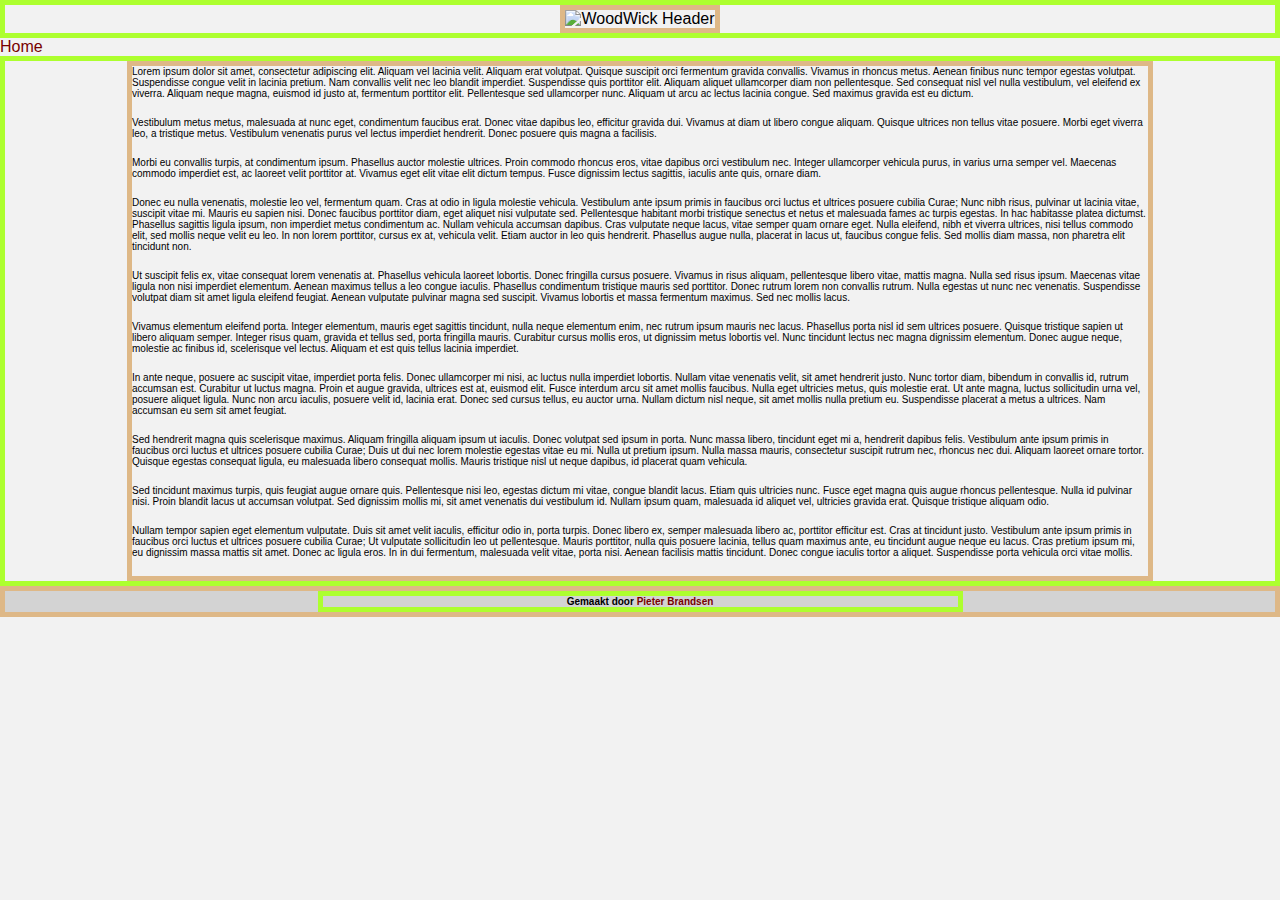
==== new/Index.html @ 7be27e6c "New Site test" ====
<!DOCTYPE html>

<html lang="en">
<head>
    <meta charset="UTF-8">
    <meta name="viewport" content="width=device-width, initial-scale=1">
    <meta name="robots" content="index, follow">

    <meta name="author" content="Pieter Brandsen">
    <meta name="keywords" content="
    een kaars,
    woodwick,
    kaars,
    woodwick kaars,
    woodwick kaarsen,
    woodwick geurkaars,
    woodwick geurkaarsen,
    woodwick sale,
    woodwick kaars sale,
    woodwick candles,
    kaars,
    kaarsen,
    kaars van de maand,
    top 5,
    wood woodwick,
    HearthWick Flame Ellipse,
    HearthWick Flame
    ">
    <meta itemprop="description" name="description" content="Een juiste woodwick kaars vinden is natuurlijk moeilijk maar met onze informatie heb je hem zo! Kom gerust eens langs om informatie te krijgen.">
    <title itemprop="name">Dé WoodWick Informatie specialist!</title>

    <link itemprop="url" rel="canonical" href="https://www.woodwick-information.nl"/>
    <link itemprop="url" itemprop="photo" rel="shortcut icon" type="image/webp" href="https://www.woodwick-information.nl/Images/Logo/LogoTop.webp">

    <meta property="og:locale" content="nl_NL" />
    <meta property="og:type" content="website" />
    <meta itemprop="name" property="og:title" content="WoodWick-Informatie" />
    <meta itemprop="description" property="og:description" content="Een juiste woodwick kaars vinden is natuurlijk moeilijk maar met onze informatie heb je hem zo! Kom gerust eens langs om informatie te krijgen."/>
    <meta itemprop="url" property="og:url" content="https://www.woodwick-information.nl/" />
    <meta itemprop="name" property="og:site_name" content="WoodWick Inoformation" />
    <meta itemprop="url" itemprop="photo" property="og:image" content="https://www.woodwick-information.nl/Images/Logo/WoodWick-1500.webp">

    <meta itemprop="name" property="twitter:card" content="WoodWick">
    <meta itemprop="photo" property="twitter:image" content="https://www.woodwick-information.nl/Images/Logo/WoodWick-1500.webp">
    <meta itemprop="name" property="twitter:title" content="WoodWick-Informatie">
    <meta itemprop="description" property="twitter:description" content="Een juiste woodwick kaars vinden is natuurlijk moeilijk maar met onze informatie heb je hem zo! Kom gerust eens langs om informatie te krijgen.">
    <meta itemprop="url" property="twitter:site" content="https://www.woodwick-information.nl/">

    <link href="style.css" rel="stylesheet"  itemprop="photo" media="screen" />
    <link href="sitemap.xml" rel="sitemap" type="text/xml" itemprop="photo" media="screen" />
    <link href="robots.txt" rel="robots" type="text/plain"/>

    <link rel="stylesheet" media="screen and (min-width: 320px)" type="text/css" href="Styles/320x568.css">
    <link rel="stylesheet" media="screen and (min-width: 1536px)" type="text/css" href="Styles/1536x864.css">
    <link rel="stylesheet" media="screen and (min-width: 2560px)" type="text/css" href="Styles/2560x1440.css">
    </head>
    <body>
        <header>
            <div class="header-block">
                <img itemprop="logo" class="header-img" src="/Images/ww-header.jpg" alt="WoodWick Header">
            </div>
        </header>
        <nav>
            <div class="menu-block">
                <div class="menu-item">
                    <a itemprop="url" rel="follow" href="https://www.woodwick-informatie.nl/" target="">Home<title>Link Naar Home</title></a>
                </div>
                <!--<div class="menu-item">
                    <a itemprop="url" rel="follow" href="https://www.woodwick-informatie.nl/" target="">Home<title>Link Naar Inspiratie</title></a>
                </div>
                <div class="menu-item">
                    <a itemprop="url" rel="follow" href="https://www.woodwick-informatie.nl/" target="">Home<title>Link Naar Contact</title></a>
                </div>-->
            </div>
        </nav>
        <main>
            <div class="main-block">
                <div class="main-block-center">
                    <p class="text">
                        Lorem ipsum dolor sit amet, consectetur adipiscing elit. Aliquam vel lacinia velit. Aliquam erat volutpat. Quisque suscipit orci fermentum gravida convallis. Vivamus in rhoncus metus. Aenean finibus nunc tempor egestas volutpat. Suspendisse congue velit in lacinia pretium. Nam convallis velit nec leo blandit imperdiet. Suspendisse quis porttitor elit. Aliquam aliquet ullamcorper diam non pellentesque. Sed consequat nisl vel nulla vestibulum, vel eleifend ex viverra. Aliquam neque magna, euismod id justo at, fermentum porttitor elit. Pellentesque sed ullamcorper nunc. Aliquam ut arcu ac lectus lacinia congue. Sed maximus gravida est eu dictum.
                    </p><br>
                    <p class="text">
                        Vestibulum metus metus, malesuada at nunc eget, condimentum faucibus erat. Donec vitae dapibus leo, efficitur gravida dui. Vivamus at diam ut libero congue aliquam. Quisque ultrices non tellus vitae posuere. Morbi eget viverra leo, a tristique metus. Vestibulum venenatis purus vel lectus imperdiet hendrerit. Donec posuere quis magna a facilisis.
                    </p><br>
                    <p class="text">
                        Morbi eu convallis turpis, at condimentum ipsum. Phasellus auctor molestie ultrices. Proin commodo rhoncus eros, vitae dapibus orci vestibulum nec. Integer ullamcorper vehicula purus, in varius urna semper vel. Maecenas commodo imperdiet est, ac laoreet velit porttitor at. Vivamus eget elit vitae elit dictum tempus. Fusce dignissim lectus sagittis, iaculis ante quis, ornare diam.
                    </p><br>
                    <p class="text">
                        Donec eu nulla venenatis, molestie leo vel, fermentum quam. Cras at odio in ligula molestie vehicula. Vestibulum ante ipsum primis in faucibus orci luctus et ultrices posuere cubilia Curae; Nunc nibh risus, pulvinar ut lacinia vitae, suscipit vitae mi. Mauris eu sapien nisi. Donec faucibus porttitor diam, eget aliquet nisi vulputate sed. Pellentesque habitant morbi tristique senectus et netus et malesuada fames ac turpis egestas. In hac habitasse platea dictumst. Phasellus sagittis ligula ipsum, non imperdiet metus condimentum ac. Nullam vehicula accumsan dapibus. Cras vulputate neque lacus, vitae semper quam ornare eget. Nulla eleifend, nibh et viverra ultrices, nisi tellus commodo elit, sed mollis neque velit eu leo. In non lorem porttitor, cursus ex at, vehicula velit. Etiam auctor in leo quis hendrerit. Phasellus augue nulla, placerat in lacus ut, faucibus congue felis. Sed mollis diam massa, non pharetra elit tincidunt non.
                    </p><br>
                    <p class="text">
                        Ut suscipit felis ex, vitae consequat lorem venenatis at. Phasellus vehicula laoreet lobortis. Donec fringilla cursus posuere. Vivamus in risus aliquam, pellentesque libero vitae, mattis magna. Nulla sed risus ipsum. Maecenas vitae ligula non nisi imperdiet elementum. Aenean maximus tellus a leo congue iaculis. Phasellus condimentum tristique mauris sed porttitor. Donec rutrum lorem non convallis rutrum. Nulla egestas ut nunc nec venenatis. Suspendisse volutpat diam sit amet ligula eleifend feugiat. Aenean vulputate pulvinar magna sed suscipit. Vivamus lobortis et massa fermentum maximus. Sed nec mollis lacus.
                    </p><br>
                    <p class="text">
                        Vivamus elementum eleifend porta. Integer elementum, mauris eget sagittis tincidunt, nulla neque elementum enim, nec rutrum ipsum mauris nec lacus. Phasellus porta nisl id sem ultrices posuere. Quisque tristique sapien ut libero aliquam semper. Integer risus quam, gravida et tellus sed, porta fringilla mauris. Curabitur cursus mollis eros, ut dignissim metus lobortis vel. Nunc tincidunt lectus nec magna dignissim elementum. Donec augue neque, molestie ac finibus id, scelerisque vel lectus. Aliquam et est quis tellus lacinia imperdiet.
                    </p><br>
                    <p class="text">
                        In ante neque, posuere ac suscipit vitae, imperdiet porta felis. Donec ullamcorper mi nisi, ac luctus nulla imperdiet lobortis. Nullam vitae venenatis velit, sit amet hendrerit justo. Nunc tortor diam, bibendum in convallis id, rutrum accumsan est. Curabitur ut luctus magna. Proin et augue gravida, ultrices est at, euismod elit. Fusce interdum arcu sit amet mollis faucibus. Nulla eget ultricies metus, quis molestie erat. Ut ante magna, luctus sollicitudin urna vel, posuere aliquet ligula. Nunc non arcu iaculis, posuere velit id, lacinia erat. Donec sed cursus tellus, eu auctor urna. Nullam dictum nisl neque, sit amet mollis nulla pretium eu. Suspendisse placerat a metus a ultrices. Nam accumsan eu sem sit amet feugiat.
                    </p><br>
                    <p class="text">
                        Sed hendrerit magna quis scelerisque maximus. Aliquam fringilla aliquam ipsum ut iaculis. Donec volutpat sed ipsum in porta. Nunc massa libero, tincidunt eget mi a, hendrerit dapibus felis. Vestibulum ante ipsum primis in faucibus orci luctus et ultrices posuere cubilia Curae; Duis ut dui nec lorem molestie egestas vitae eu mi. Nulla ut pretium ipsum. Nulla massa mauris, consectetur suscipit rutrum nec, rhoncus nec dui. Aliquam laoreet ornare tortor. Quisque egestas consequat ligula, eu malesuada libero consequat mollis. Mauris tristique nisl ut neque dapibus, id placerat quam vehicula.
                    </p><br>
                    <p class="text">
                        Sed tincidunt maximus turpis, quis feugiat augue ornare quis. Pellentesque nisi leo, egestas dictum mi vitae, congue blandit lacus. Etiam quis ultricies nunc. Fusce eget magna quis augue rhoncus pellentesque. Nulla id pulvinar nisi. Proin blandit lacus ut accumsan volutpat. Sed dignissim mollis mi, sit amet venenatis dui vestibulum id. Nullam ipsum quam, malesuada id aliquet vel, ultricies gravida erat. Quisque tristique aliquam odio.
                    </p><br>
                    <p class="text">
                        Nullam tempor sapien eget elementum vulputate. Duis sit amet velit iaculis, efficitur odio in, porta turpis. Donec libero ex, semper malesuada libero ac, porttitor efficitur est. Cras at tincidunt justo. Vestibulum ante ipsum primis in faucibus orci luctus et ultrices posuere cubilia Curae; Ut vulputate sollicitudin leo ut pellentesque. Mauris porttitor, nulla quis posuere lacinia, tellus quam maximus ante, eu tincidunt augue neque eu lacus. Cras pretium ipsum mi, eu dignissim massa mattis sit amet. Donec ac ligula eros. In in dui fermentum, malesuada velit vitae, porta nisi. Aenean facilisis mattis tincidunt. Donec congue iaculis tortor a aliquet. Suspendisse porta vehicula orci vitae mollis.
                    </p><br>
                </div>
            </div>
        </main>
        <footer>
            <div class="footer-block">
                <div class="footer-block-center">
                    <h6 itemprop="title">
                        Gemaakt door <a itemprop="url" rel="nofollow" href="https://www.linkedin.com/in/pieter-brandsen-417135151/" target="_blank"><span itemprop="author">Pieter Brandsen</span><title>Linkedin Link</title></a>
                    </h6>
                </div>
            </div>
        </footer>
    </body>
</html
---- new/Styles/320x568.css ----
html {
    height: 100%;
    background-color: #f2f2f2;
}
body, div, h1, h2, h3, h4, h5, h6, p, ul, img {
    margin:0;
    padding:0;
    width: auto;
    height: auto;
    max-height: 100%;
    max-width: 100%;
}
body {
    font-family: Arial, Helvetica, sans-serif;
}


.header-block {
    justify-content: center;
    display: flex;
    border: greenyellow 5px solid;
}
.header-img {
    max-width: 80%;
    border: burlywood 5px solid;
}


.main-block {
    justify-content: center;
    display: flex;
    border: greenyellow 5px solid;
}
.main-block-center {
    max-width: 80%;
    border: burlywood 5px solid;
}
.text {
    font-size: 10px;
}


.footer-block {
    justify-content: center;
    display: flex;
    background: lightgrey;
    border: burlywood 5px solid;
}
.footer-block-center {
    width: 50%;
    border: greenyellow 5px solid;
}
.footer-block-center h6 {
    font-size: 10px;
    text-align: center;
}

a:link {
    text-decoration: none;
    color: rgb(120,0,0);
}
a:visited {
    text-decoration: none;
    color: rgb(120,0,0);
}
a:hover {
    text-decoration: none;
    color: rgb(120,0,0);
}
a:active {
    text-decoration: none;
    color: rgb(120,0,0);
}

.left {
    float: left;
    width: auto;
}
.right {
    float: right;
    width: auto;
}
.center {
    display: block;
    text-align: center;
}
---- new/Styles/1536x864.css ----
html {
    height: 100%;
    background-color: #ffffff;
}
body, div, h1, h2, h3, h4, h5, h6, p, ul, img {
    margin:0;
    padding:0;
    width: auto;
    height: auto;
    max-height: 100%;
    max-width: 100%;
}
body {
    font-family: Arial, Helvetica, sans-serif;
}


.header-block {
    justify-content: center;
    display: flex;
    border: greenyellow 5px solid;
}
.header-img {
    max-width: 60%;
    border: burlywood 5px solid;
}
.menu-block {
    justify-content: center;
    display: flex;
    flex-direction: row;
    border: greenyellow 5px solid;
}
.menu-block > div {
    background-color: #f1f1f1;
    width: auto;
    font-size: 20px;
    text-align: center;
    margin: 10px 20px;
    border: burlywood 5px solid;
}
.menu-item {
    width: auto;
    border: rgb(129, 96, 53) 10px solid;
}


.main-block {
    justify-content: center;
    display: flex;
    border: greenyellow 5px solid;
}
.main-block-center {
    max-width: 60%;
    border: burlywood 5px solid;
}
.text {
    font-size: 15px;
}


.footer-block {
    justify-content: center;
    display: flex;
    background: lightgrey;
    border: burlywood 5px solid;
    margin: 0 0 25px;
}
.footer-block-center {
    width: 50%;
    border: greenyellow 5px solid;
}
.footer-block-center > h6 {
    font-size: 18px;
    text-align: center;
}


.h6 > a:link {
    text-decoration: none;
    color: rgb(120,0,0);
}
.h6 > a:visited {
    text-decoration: none;
    color: rgb(120,0,0);
}
.h6 > a:hover {
    text-decoration: none;
    color: rgb(120,0,0);
}
.h6 > a:active {
    text-decoration: none;
    color: rgb(120,0,0);
}

.menu-item > a:link {
    text-decoration: none;
    color: rgb(0,0,0);
}
.menu-item > a:visited {
    text-decoration: none;
    color: rgb(0,0,0);
}
.menu-item > a:hover {
    text-decoration: none;
    color: rgb(0,0,0);
}
.menu-item > a:active {
    text-decoration: none;
    color: rgb(0,0,0);
}

.left {
    float: left;
    width: auto;
}
.right {
    float: right;
    width: auto;
}
.center {
    display: block;
    text-align: center;
}
---- new/Styles/2560x1440.css ----
html {
    height: 100%;
    background-color: #f2f2f2;
}
body, div, h1, h2, h3, h4, h5, h6, p, ul, img {
    margin:0;
    padding:0;
    width: auto;
    height: auto;
    max-height: 100%;
    max-width: 100%;
}
body {
    font-family: Arial, Helvetica, sans-serif;
}


.header-block {
    justify-content: center;
    display: flex;
    border: greenyellow 5px solid;
}
.header-img {
    max-width: 70%;
    border: burlywood 5px solid;
}


.main-block {
    justify-content: center;
    display: flex;
    border: greenyellow 5px solid;
}
.main-block-center {
    max-width: 60%;
    border: burlywood 5px solid;
}
.text {
    font-size: 25px;
}


.footer-block {
    justify-content: center;
    display: flex;
    background: lightgrey;
    border: burlywood 5px solid;
}
.footer-block-center {
    width: 50%;
    border: greenyellow 5px solid;
}
.footer-block-center h6 {
    font-size: 30px;
    text-align: center;
}


a:link {
    text-decoration: none;
    color: rgb(120,0,0);
}
a:visited {
    text-decoration: none;
    color: rgb(120,0,0);
}
a:hover {
    text-decoration: none;
    color: rgb(120,0,0);
}
a:active {
    text-decoration: none;
    color: rgb(120,0,0);
}

.left {
    float: left;
    width: auto;
}
.right {
    float: right;
    width: auto;
}
.center {
    display: block;
    text-align: center;
}
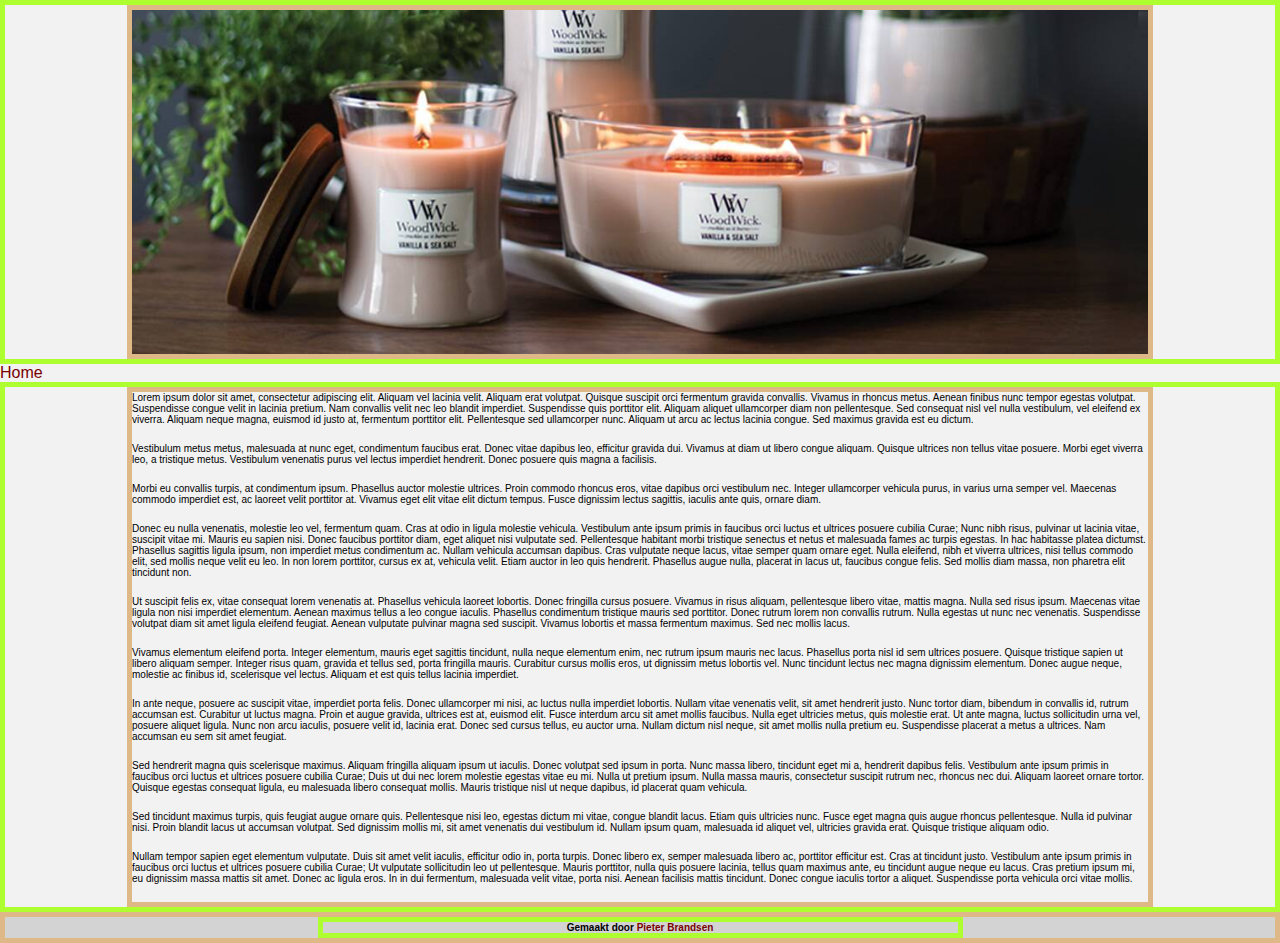
==== commit 9753cd3b: "New Site Update" ====
--- a/new/Index.html
+++ b/new/Index.html
@@ -57,7 +57,7 @@
     <body>
         <header>
             <div class="header-block">
-                <img itemprop="logo" class="header-img" src="/Images/ww-header.jpg" alt="WoodWick Header">
+                <img itemprop="logo" class="header-img" src="/new/Images/header.jpg" alt="WoodWick Header">
             </div>
         </header>
         <nav>
